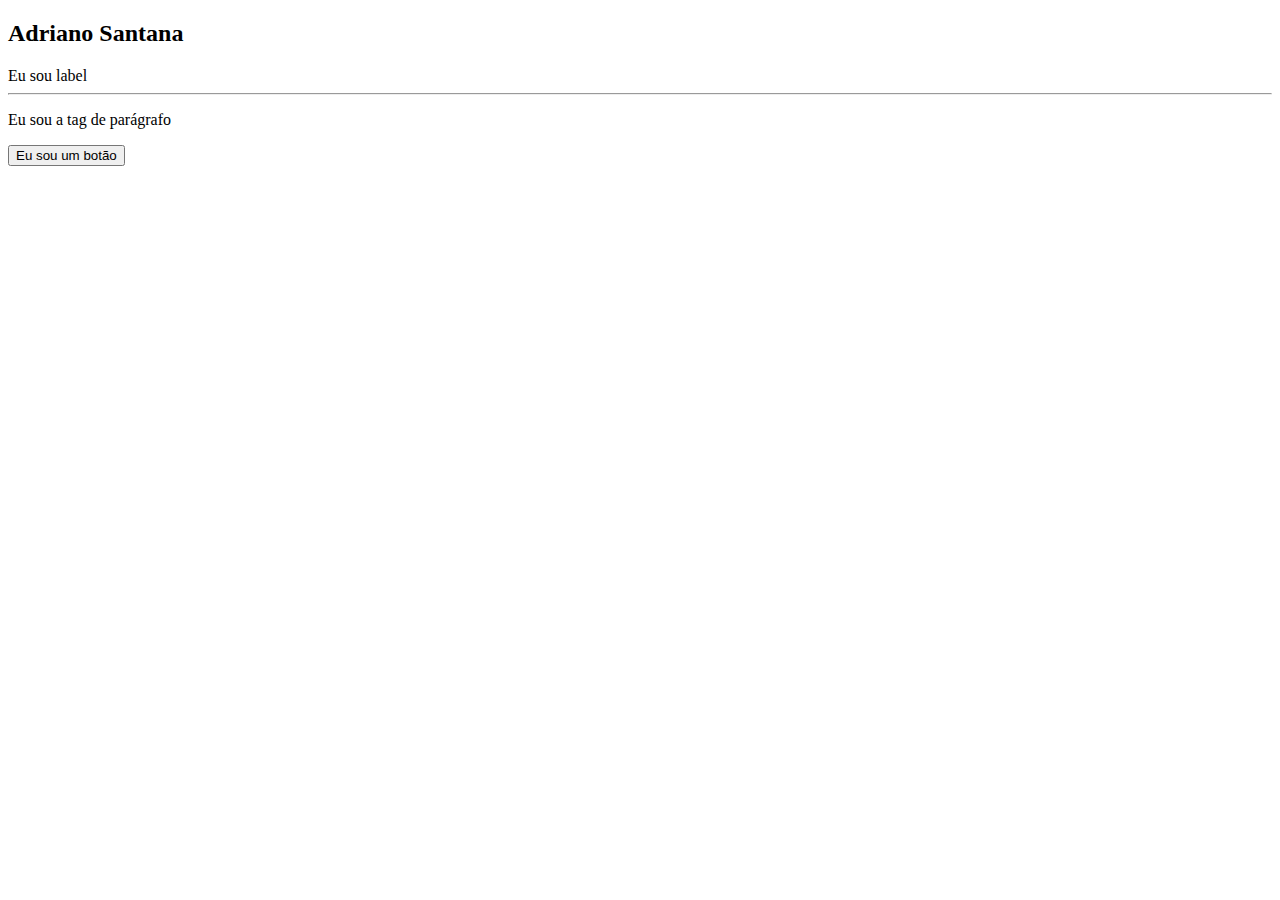
==== html/index.html @ 49e97869 "Meu primeiro projeto html" ====
<!DOCTYPE html>
<html lang="pt-br">
<head>
    <meta charset="UTF-8">
    <title>Minha página</title>
    
</head>
<body>
    <h2>Adriano Santana</h2>
    <label>Eu sou label</label>
    <hr>
    <p>Eu sou a tag de parágrafo</p>
    <button>Eu sou um botão</button>
</body>
</html>
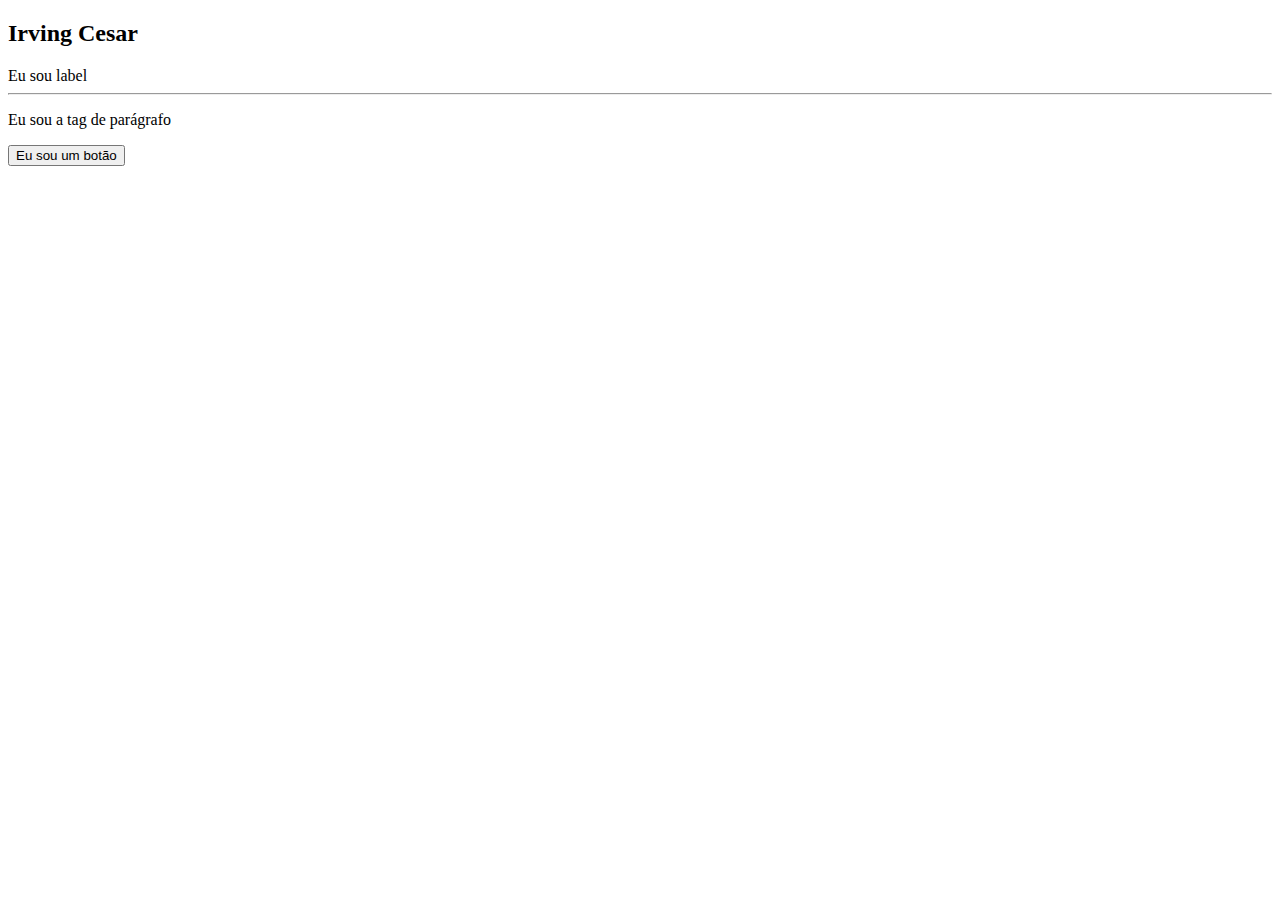
==== commit 3b4e043a: "Update index.html" ====
--- a/html/index.html
+++ b/html/index.html
@@ -6,10 +6,10 @@
     
 </head>
 <body>
-    <h2>Adriano Santana</h2>
+    <h2>Irving Cesar</h2>
     <label>Eu sou label</label>
     <hr>
     <p>Eu sou a tag de parágrafo</p>
     <button>Eu sou um botão</button>
 </body>
-</html>+</html>
